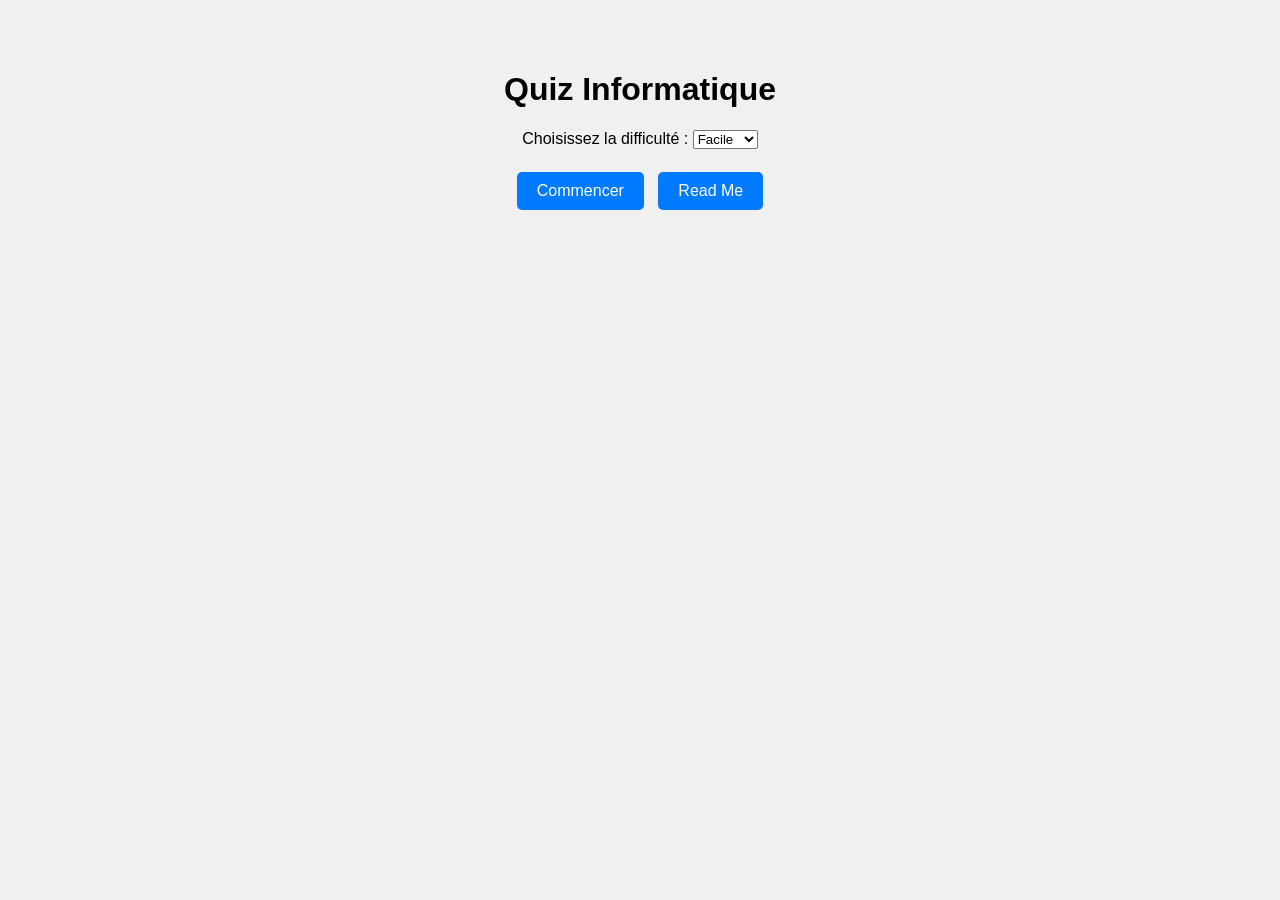
==== index.html @ b8201959 "Readme" ====
<!DOCTYPE html>
<html lang="fr">
  <head>
    <meta charset="UTF-8" />
    <meta name="viewport" content="width=device-width, initial-scale=1.0" />
    <title>Quiz Informatique</title>
    <style>
      body {
        font-family: Arial, sans-serif;
        text-align: center;
        background-color: #f0f0f0;
        margin: 0;
        padding: 0;
      }
      .invisible {
        display: none;
      }
      #ecranAccueil,
      #conteneurQuiz,
      #ecranResultat {
        margin-top: 30px;
        padding: 20px;
      }
      #question {
        font-size: 1.2em;
        margin-bottom: 20px;
      }
      #reponses {
        list-style-type: none;
        padding: 0;
      }
      #reponses li {
        margin: 10px 0;
      }
      button {
        padding: 10px 20px;
        font-size: 1em;
        cursor: pointer;
        border: none;
        border-radius: 5px;
        background-color: #007bff;
        color: white;
        margin: 5px;
      }
      button:hover {
        background-color: #0056b3;
      }
      #compteur {
        font-size: 1.2em;
        font-weight: bold;
        margin-bottom: 15px;
      }
      #scoreEnCours {
        margin-top: 10px;
        font-weight: bold;
      }
    </style>
  </head>
  <body>
    <!-- Écran d'accueil -->
    <div id="ecranAccueil">
      <h1>Quiz Informatique</h1>
      <label for="difficulte">Choisissez la difficulté :</label>
      <select id="difficulte">
        <option value="easy">Facile</option>
        <option value="medium">Moyen</option>
        <option value="hard">Difficile</option>
      </select>
      <br /><br />
      <button id="boutonDemarrer">Commencer</button>
      <button onclick="window.open('Info Quiz/README.md')">Read Me</button>
    </div>

    <!-- Zone du quiz -->
    <div id="conteneurQuiz" class="invisible">
      <div id="compteur"></div>
      <div id="scoreEnCours"></div>
      <p id="question"></p>
      <ul id="reponses"></ul>
      <button id="suivant" class="invisible">Question Suivante</button>
      <br />
      <button id="quitter">Quitter</button>
      <button onclick="window.open('Info Quiz/README.md')">Read Me</button>
    </div>

    <!-- Résultat final -->
    <div id="ecranResultat" class="invisible">
      <h2>Résultat</h2>
      <p id="scoreFinal"></p>
      <button id="rejouer">Rejouer</button>
    </div>

    <!-- Musique de fond -->
    <audio id="musiqueFond" loop>
      <source
        src="src/assets/backgroundMmusic-cooperASMR.mp3"
        type="audio/mp3"
      />
    </audio>

    <script>
      // Classe qui gère tout le quiz
      class Quiz {
        constructor() {
          // Initialisation des propriétés du quiz
          this.questions = [];
          this.index = 0;
          this.score = 0;
          this.timer = 15;
          this.intervalle = null;

          // Récupération des éléments HTML
          this.questionEl = document.getElementById("question");
          this.reponsesEl = document.getElementById("reponses");
          this.compteurEl = document.getElementById("compteur");
          this.scoreEnCoursEl = document.getElementById("scoreEnCours");
          this.suivantBtn = document.getElementById("suivant");

          // Boutons d'action
          document.getElementById("boutonDemarrer").onclick = () =>
            this.demarrer();
          document.getElementById("suivant").onclick = () => this.suivant();
          document.getElementById("rejouer").onclick = () => location.reload();
          document.getElementById("quitter").onclick = () => location.reload();

          // Audio
          this.audio = document.getElementById("musiqueFond");
        }

        // Fonction pour lancer le quiz
        async demarrer() {
          const diff = document.getElementById("difficulte").value;
          const res = await fetch(
            `https://opentdb.com/api.php?amount=10&category=18&difficulty=${diff}&type=multiple&encode=url3986`
          );
          const data = await res.json();
          this.questions = data.results.map((q) => ({
            question: decodeURIComponent(q.question),
            bonne: decodeURIComponent(q.correct_answer),
            reponses: this.melanger([
              ...q.incorrect_answers.map((r) => decodeURIComponent(r)),
              decodeURIComponent(q.correct_answer),
            ]),
          }));

          document.getElementById("ecranAccueil").classList.add("invisible");
          document
            .getElementById("conteneurQuiz")
            .classList.remove("invisible");
          this.audio.play();
          this.afficher();
        }

        // Afficher question et lancer le compte à rebours
        afficher() {
          clearInterval(this.intervalle);
          this.timer = 15;
          this.compteurEl.textContent = `Temps restant : ${this.timer}s`;

          this.intervalle = setInterval(() => {
            this.timer--;
            this.compteurEl.textContent = `Temps restant : ${this.timer}s`;
            if (this.timer <= 0) {
              clearInterval(this.intervalle);
              this.selectionner(null);
            }
          }, 1000);

          this.scoreEnCoursEl.textContent = `Score : ${this.score} / ${this.questions.length}`;

          const q = this.questions[this.index];
          this.questionEl.textContent = q.question;
          this.reponsesEl.innerHTML = "";

          q.reponses.forEach((rep) => {
            const li = document.createElement("li");
            const btn = document.createElement("button");
            btn.textContent = rep;
            btn.onclick = () => this.selectionner(rep);
            li.appendChild(btn);
            this.reponsesEl.appendChild(li);
          });
        }

        // Choix de réponse ou l'absence de réponse
        selectionner(choix) {
          clearInterval(this.intervalle);
          const q = this.questions[this.index];
          this.reponsesEl.querySelectorAll("button").forEach((btn) => {
            btn.disabled = true;
            if (btn.textContent === q.bonne) {
              btn.style.backgroundColor = "green";
            } else if (btn.textContent === choix) {
              btn.style.backgroundColor = "red";
            }
          });

          if (choix === q.bonne) this.score++;
          this.suivantBtn.classList.remove("invisible");
          this.scoreEnCoursEl.textContent = `Score : ${this.score} / ${this.questions.length}`;
        }

        // Question suivante ou fin du quiz
        // Si l'utilisateur a répondu à la question, on incrémente le score
        suivant() {
          this.index++;
          if (this.index < this.questions.length) {
            this.suivantBtn.classList.add("invisible");
            this.afficher();
          } else {
            this.terminer();
          }
        }

        // Afficher le score final
        terminer() {
          document.getElementById("conteneurQuiz").classList.add("invisible");
          document
            .getElementById("ecranResultat")
            .classList.remove("invisible");
          document.getElementById(
            "scoreFinal"
          ).textContent = `Vous avez obtenu ${this.score} / ${this.questions.length}`;
          this.audio.pause();
        }

        // Mélanger les réponses
        melanger(arr) {
          for (let i = arr.length - 1; i > 0; i--) {
            const j = Math.floor(Math.random() * (i + 1));
            [arr[i], arr[j]] = [arr[j], arr[i]];
          }
          return arr;
        }
      }

      // Créer une instance du Quiz
      new Quiz();
    </script>
  </body>
</html>
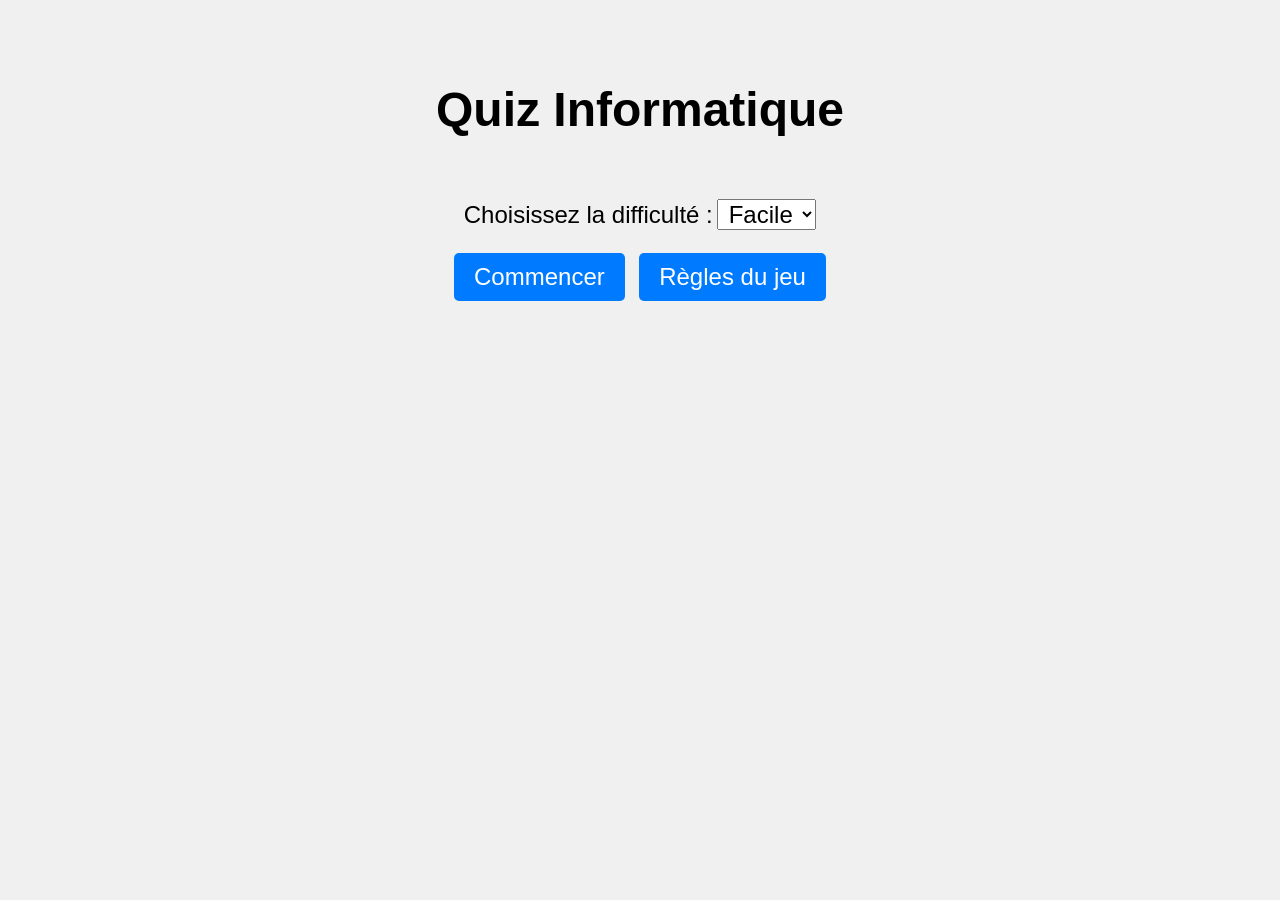
==== commit 80944de4: "volume" ====
--- a/index.html
+++ b/index.html
@@ -4,57 +4,8 @@
     <meta charset="UTF-8" />
     <meta name="viewport" content="width=device-width, initial-scale=1.0" />
     <title>Quiz Informatique</title>
-    <style>
-      body {
-        font-family: Arial, sans-serif;
-        text-align: center;
-        background-color: #f0f0f0;
-        margin: 0;
-        padding: 0;
-      }
-      .invisible {
-        display: none;
-      }
-      #ecranAccueil,
-      #conteneurQuiz,
-      #ecranResultat {
-        margin-top: 30px;
-        padding: 20px;
-      }
-      #question {
-        font-size: 1.2em;
-        margin-bottom: 20px;
-      }
-      #reponses {
-        list-style-type: none;
-        padding: 0;
-      }
-      #reponses li {
-        margin: 10px 0;
-      }
-      button {
-        padding: 10px 20px;
-        font-size: 1em;
-        cursor: pointer;
-        border: none;
-        border-radius: 5px;
-        background-color: #007bff;
-        color: white;
-        margin: 5px;
-      }
-      button:hover {
-        background-color: #0056b3;
-      }
-      #compteur {
-        font-size: 1.2em;
-        font-weight: bold;
-        margin-bottom: 15px;
-      }
-      #scoreEnCours {
-        margin-top: 10px;
-        font-weight: bold;
-      }
-    </style>
+    <link rel="stylesheet" href="style.css" />
+    <script src="script.js" defer></script>
   </head>
   <body>
     <!-- Écran d'accueil -->
@@ -68,7 +19,7 @@
       </select>
       <br /><br />
       <button id="boutonDemarrer">Commencer</button>
-      <button onclick="window.open('Info Quiz/README.md')">Read Me</button>
+      <button onclick="afficherRegles()">Règles du jeu</button>
     </div>
 
     <!-- Zone du quiz -->
@@ -80,7 +31,7 @@
       <button id="suivant" class="invisible">Question Suivante</button>
       <br />
       <button id="quitter">Quitter</button>
-      <button onclick="window.open('Info Quiz/README.md')">Read Me</button>
+      <button onclick="afficherRegles()">Règles du jeu</button>
     </div>
 
     <!-- Résultat final -->
@@ -90,6 +41,30 @@
       <button id="rejouer">Rejouer</button>
     </div>
 
+    <!-- Règle du jeu -->
+    <div id="enonceRegles" class="invisible">
+      <h2>Règles du jeu</h2>
+      <ul id="ReglesDuJeu">
+        <li>1. Sur l'écran d'accueil, sélectionnez un niveau de difficulté</li>
+        <br />
+        <li>2. Cliquez sur Commencer pour lancer la partie.</li>
+        <br />
+        <li>
+          3. Une question avec 4 réponses s'affiche.<br />
+          Vous avez 15 secondes pour répondre.<br />
+          Cliquez sur une réponse pour la valider.<br />
+          Le bouton Question Suivante s’affiche ensuite.
+        </li>
+        <br />
+        <li>
+          4. A la fin des 10 questions, votre score final est affiché.<br />
+          Vous pouvez ensuite rejouer ou quitter à tout moment.
+        </li>
+        <br />
+      </ul>
+      <button onclick="retourAccueil()">Accueil</button>
+    </div>
+
     <!-- Musique de fond -->
     <audio id="musiqueFond" loop>
       <source
@@ -97,145 +72,5 @@
         type="audio/mp3"
       />
     </audio>
-
-    <script>
-      // Classe qui gère tout le quiz
-      class Quiz {
-        constructor() {
-          // Initialisation des propriétés du quiz
-          this.questions = [];
-          this.index = 0;
-          this.score = 0;
-          this.timer = 15;
-          this.intervalle = null;
-
-          // Récupération des éléments HTML
-          this.questionEl = document.getElementById("question");
-          this.reponsesEl = document.getElementById("reponses");
-          this.compteurEl = document.getElementById("compteur");
-          this.scoreEnCoursEl = document.getElementById("scoreEnCours");
-          this.suivantBtn = document.getElementById("suivant");
-
-          // Boutons d'action
-          document.getElementById("boutonDemarrer").onclick = () =>
-            this.demarrer();
-          document.getElementById("suivant").onclick = () => this.suivant();
-          document.getElementById("rejouer").onclick = () => location.reload();
-          document.getElementById("quitter").onclick = () => location.reload();
-
-          // Audio
-          this.audio = document.getElementById("musiqueFond");
-        }
-
-        // Fonction pour lancer le quiz
-        async demarrer() {
-          const diff = document.getElementById("difficulte").value;
-          const res = await fetch(
-            `https://opentdb.com/api.php?amount=10&category=18&difficulty=${diff}&type=multiple&encode=url3986`
-          );
-          const data = await res.json();
-          this.questions = data.results.map((q) => ({
-            question: decodeURIComponent(q.question),
-            bonne: decodeURIComponent(q.correct_answer),
-            reponses: this.melanger([
-              ...q.incorrect_answers.map((r) => decodeURIComponent(r)),
-              decodeURIComponent(q.correct_answer),
-            ]),
-          }));
-
-          document.getElementById("ecranAccueil").classList.add("invisible");
-          document
-            .getElementById("conteneurQuiz")
-            .classList.remove("invisible");
-          this.audio.play();
-          this.afficher();
-        }
-
-        // Afficher question et lancer le compte à rebours
-        afficher() {
-          clearInterval(this.intervalle);
-          this.timer = 15;
-          this.compteurEl.textContent = `Temps restant : ${this.timer}s`;
-
-          this.intervalle = setInterval(() => {
-            this.timer--;
-            this.compteurEl.textContent = `Temps restant : ${this.timer}s`;
-            if (this.timer <= 0) {
-              clearInterval(this.intervalle);
-              this.selectionner(null);
-            }
-          }, 1000);
-
-          this.scoreEnCoursEl.textContent = `Score : ${this.score} / ${this.questions.length}`;
-
-          const q = this.questions[this.index];
-          this.questionEl.textContent = q.question;
-          this.reponsesEl.innerHTML = "";
-
-          q.reponses.forEach((rep) => {
-            const li = document.createElement("li");
-            const btn = document.createElement("button");
-            btn.textContent = rep;
-            btn.onclick = () => this.selectionner(rep);
-            li.appendChild(btn);
-            this.reponsesEl.appendChild(li);
-          });
-        }
-
-        // Choix de réponse ou l'absence de réponse
-        selectionner(choix) {
-          clearInterval(this.intervalle);
-          const q = this.questions[this.index];
-          this.reponsesEl.querySelectorAll("button").forEach((btn) => {
-            btn.disabled = true;
-            if (btn.textContent === q.bonne) {
-              btn.style.backgroundColor = "green";
-            } else if (btn.textContent === choix) {
-              btn.style.backgroundColor = "red";
-            }
-          });
-
-          if (choix === q.bonne) this.score++;
-          this.suivantBtn.classList.remove("invisible");
-          this.scoreEnCoursEl.textContent = `Score : ${this.score} / ${this.questions.length}`;
-        }
-
-        // Question suivante ou fin du quiz
-        // Si l'utilisateur a répondu à la question, on incrémente le score
-        suivant() {
-          this.index++;
-          if (this.index < this.questions.length) {
-            this.suivantBtn.classList.add("invisible");
-            this.afficher();
-          } else {
-            this.terminer();
-          }
-        }
-
-        // Afficher le score final
-        terminer() {
-          document.getElementById("conteneurQuiz").classList.add("invisible");
-          document
-            .getElementById("ecranResultat")
-            .classList.remove("invisible");
-          document.getElementById(
-            "scoreFinal"
-          ).textContent = `Vous avez obtenu ${this.score} / ${this.questions.length}`;
-          this.audio.pause();
-        }
-
-        // Mélanger les réponses
-        melanger(arr) {
-          for (let i = arr.length - 1; i > 0; i--) {
-            const j = Math.floor(Math.random() * (i + 1));
-            [arr[i], arr[j]] = [arr[j], arr[i]];
-          }
-          return arr;
-        }
-      }
-
-      // Créer une instance du Quiz
-      new Quiz();
-    </script>
   </body>
 </html>
--- a/style.css
+++ b/style.css
@@ -0,0 +1,77 @@
+body {
+    font-family: Arial, sans-serif;
+    text-align: center;
+    background-color: #f0f0f0;
+    margin: 0;
+    padding: 0;
+  }
+  .invisible {
+    display: none;
+  }
+  #ecranAccueil,
+  #conteneurQuiz,
+  #ecranResultat {
+    margin-top: 30px;
+    padding: 20px;
+  }
+  #question {
+    font-size: 1.5em;
+    margin-top: 50px;
+    margin-bottom: 20px;
+  }
+  #reponses {
+    list-style-type: none;
+    padding: 0;
+  }
+  #reponses li {
+    margin: 10px 0;
+  }
+  button {
+    padding: 10px 20px;
+    font-size: 1.5em;
+    cursor: pointer;
+    border: none;
+    border-radius: 5px;
+    background-color: #007bff;
+    color: white;
+    margin: 5px;
+  }
+  button:hover {
+    background-color: #0056b3;
+  }
+  #compteur {
+    font-size: 1.5em;
+    font-weight: bold;
+    margin-bottom: 15px;
+  }
+  #scoreEnCours {
+    font-size: 1.5em;
+    margin-top: 10px;
+    font-weight: bold;
+  }
+
+  #enonceRegles {
+    margin-top: 100px;
+    font-size: 1.5em;
+    text-align: center;
+  }
+    
+  #difficulte, label  {
+     margin-top: 30px;
+     font-size: 1.5em;
+     text-align: center;
+    }
+
+  h1, h2 {
+    font-size: 3em;
+}
+
+#scoreFinal {
+    font-size: 2em;
+    margin-top: 20px;
+  }
+
+#suivant{
+    margin-top: 30px;
+    margin-bottom: 20px;
+  }
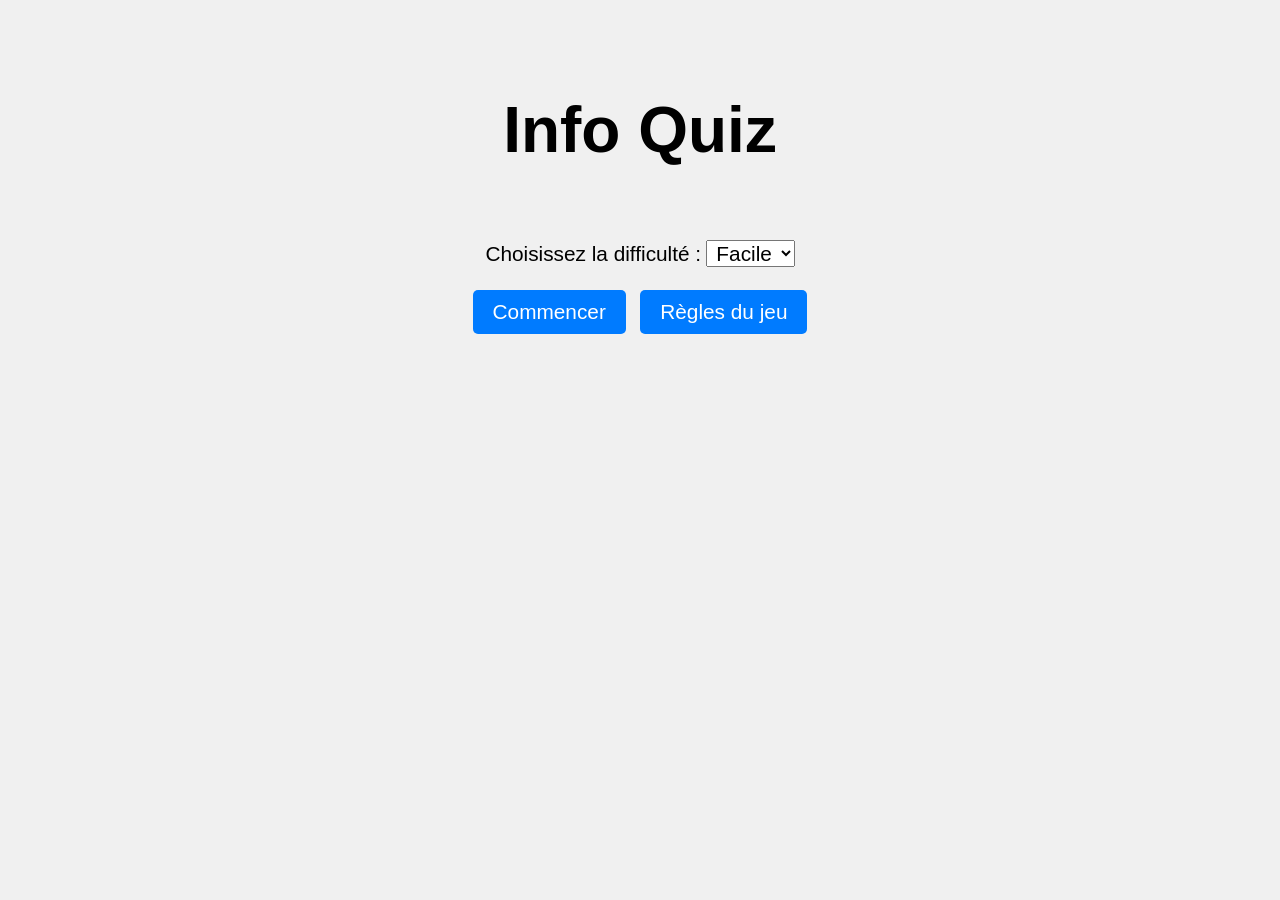
==== commit ad5e8da5: "infoQuiz" ====
--- a/index.html
+++ b/index.html
@@ -10,7 +10,7 @@
   <body>
     <!-- Écran d'accueil -->
     <div id="ecranAccueil">
-      <h1>Quiz Informatique</h1>
+      <h1>Info Quiz</h1>
       <label for="difficulte">Choisissez la difficulté :</label>
       <select id="difficulte">
         <option value="easy">Facile</option>
--- a/style.css
+++ b/style.css
@@ -15,9 +15,9 @@
     padding: 20px;
   }
   #question {
-    font-size: 1.5em;
-    margin-top: 50px;
-    margin-bottom: 20px;
+    font-size: 1.3em;
+    margin-top: 20px;
+    margin-bottom: 18px;
   }
   #reponses {
     list-style-type: none;
@@ -28,7 +28,7 @@
   }
   button {
     padding: 10px 20px;
-    font-size: 1.5em;
+    font-size: 1.3em;
     cursor: pointer;
     border: none;
     border-radius: 5px;
@@ -40,29 +40,33 @@
     background-color: #0056b3;
   }
   #compteur {
-    font-size: 1.5em;
+    font-size: 1.3em;
     font-weight: bold;
     margin-bottom: 15px;
   }
   #scoreEnCours {
-    font-size: 1.5em;
+    font-size: 1.3em;
     margin-top: 10px;
     font-weight: bold;
   }
 
   #enonceRegles {
-    margin-top: 100px;
-    font-size: 1.5em;
+    margin-top: 60px;
+    font-size: 1.3em;
     text-align: center;
   }
     
   #difficulte, label  {
      margin-top: 30px;
-     font-size: 1.5em;
+     font-size: 1.3em;
      text-align: center;
     }
 
-  h1, h2 {
+  h1 {
+    font-size: 4em;
+}
+
+h2 {
     font-size: 3em;
 }
 
@@ -72,6 +76,6 @@
   }
 
 #suivant{
-    margin-top: 30px;
-    margin-bottom: 20px;
+    margin-top: 20px;
+    margin-bottom: 10px;
   }
